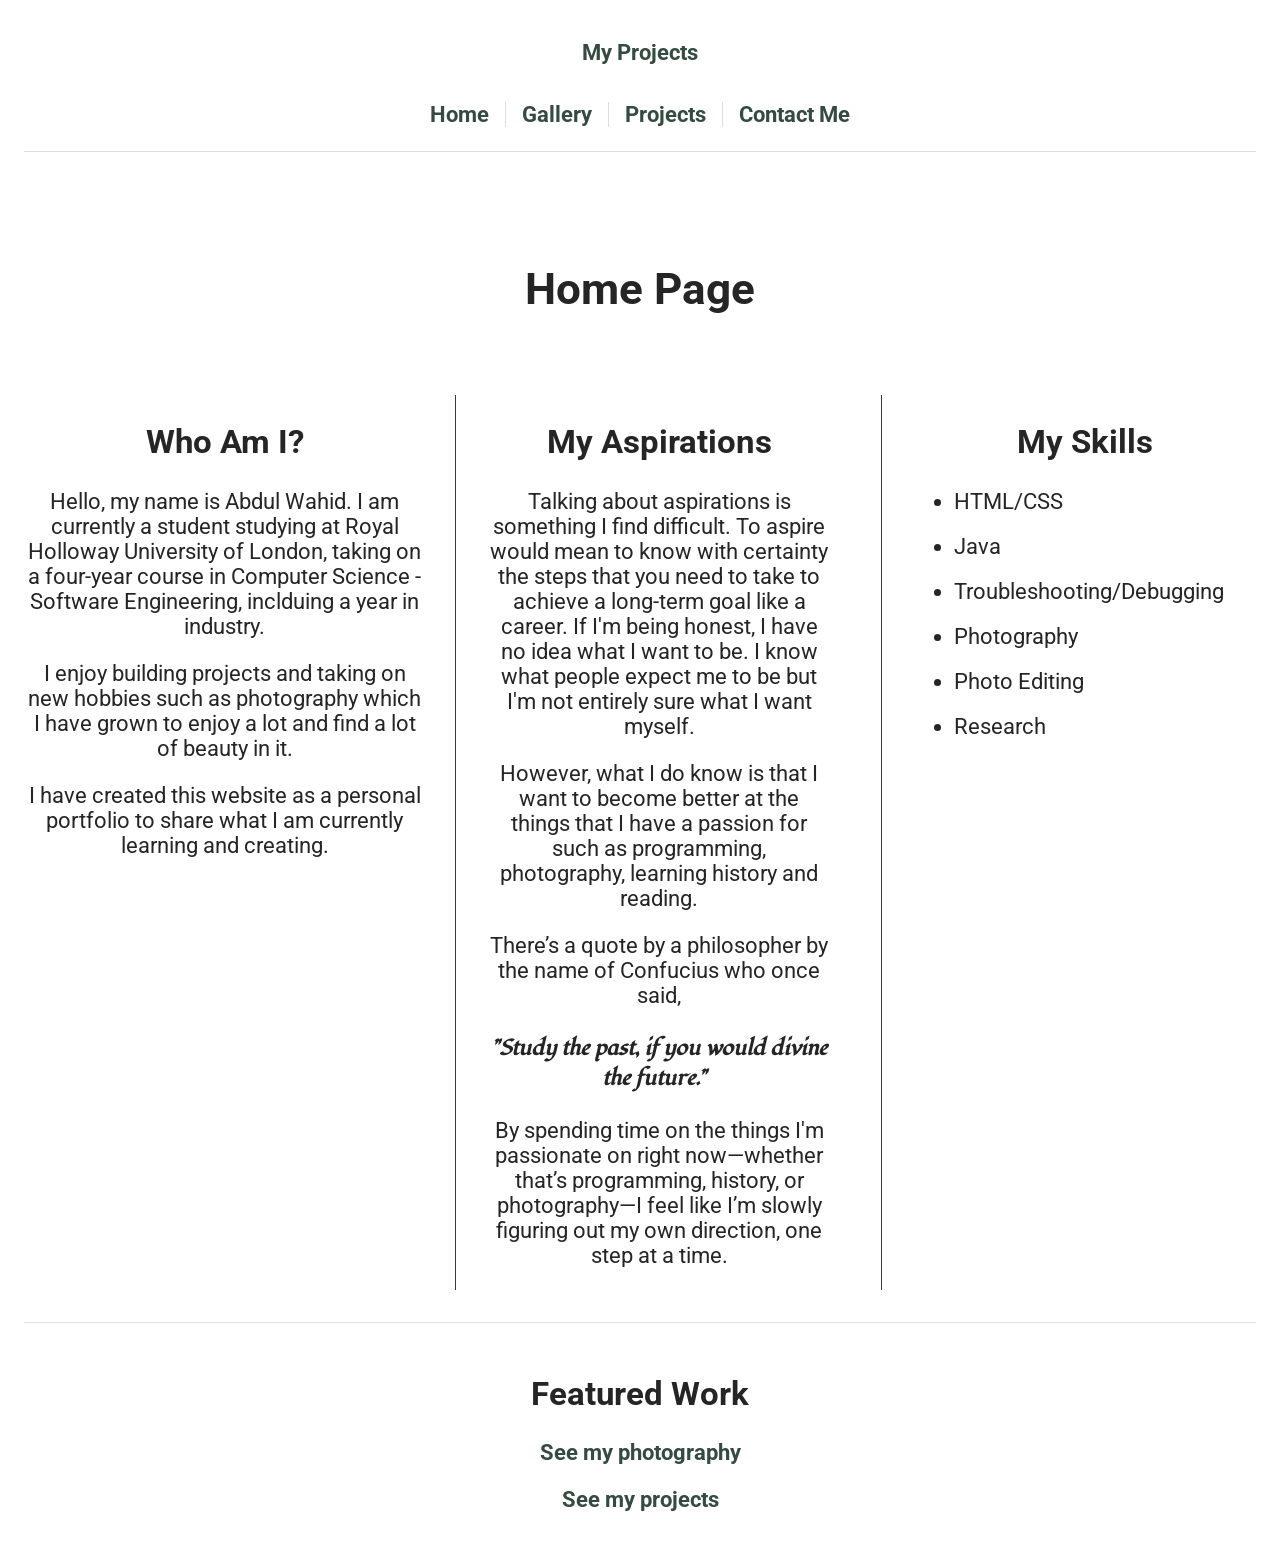
==== index.html @ 9d0d361a "Portfolio Website" ====
<!DOCTYPE html>
<html>
<head>
    <meta charset="utf-8">
    <title>My Portfolio │ Abdul Wahid</title>
    <link href="styles.css" rel="stylesheet">
    <link href='https://fonts.googleapis.com/css?family=Roboto' rel='stylesheet'>
    <link rel="preconnect" href="https://fonts.googleapis.com">
    <link rel="preconnect" href="https://fonts.gstatic.com" crossorigin>
    <link href="https://fonts.googleapis.com/css2?family=Fondamento:ital@0;1&display=swap" rel="stylesheet">
</head>
<body>
                <!-- Creating a nav bar for navigating the website  -->
    <header>
        <nav>
            <a href="index.html">My Projects</a>

            <br><br>

            <div>
                <a href="index.html">Home</a>
                <a href="gallery.html">Gallery</a>
                <a href="projects.html">Projects</a>
                <a href="contact.html">Contact Me</a>
            </div>
        </nav>
    </header>
                <br><br>

                <!-- Creating different sections for the home page  -->
                
                <!-- Who Am I?  -->
    
        <main>

            <h1 style="text-align: center;">Home Page</h1>
            <br><br>
            <div class="about-row">
                <section id="WAI">
                    <h2>Who Am I?</h2>
                    <p>Hello, my name is Abdul Wahid. I am currently a student studying at Royal Holloway University of London, taking on a four-year course in Computer Science - Software Engineering, inclduing a year in industry.</p>
                    <p>I enjoy building projects and taking on new hobbies such as photography which I have grown to enjoy a lot and find a lot of beauty in it.</p>
                    <p>I have created this website as a personal portfolio to share what I am currently learning and creating.</p>
                </section>

                <section id="Aspirations">
                    <h2> My Aspirations</h2>
                    <p>Talking about aspirations is something I find difficult. To aspire would mean to know with certainty the steps that you need to take to achieve a long-term goal like a career. If I'm being honest, I have no idea what I want to be. I know what people expect me to be but I'm not entirely sure what I want myself.</p>

                    <p>However, what I do know is that I want to become better at the things that I have a passion for such as programming, photography, learning history and reading.</p>

                    <p>There’s a quote by a philosopher by the name of Confucius who once said, <br><br><b><i>"Study the past, if you would divine the future." </i></b>&nbsp;<br><br>By spending time on the things I'm passionate on right now—whether that’s programming, history, or photography—I feel like I’m slowly figuring out my own direction, one step at a time.</p>
                </section>

                <section id="skills">
                    <h2 style="text-align: center;">My Skills</h2>
                    <ul id="skill-list">
                        <li>HTML/CSS</li>
                        <li>Java</li>
                        <li>Troubleshooting/Debugging</li>
                        <li>Photography</li>
                        <li>Photo Editing</li>
                        <li>Research</li>
                    </ul>
                </section>
            </div>



               
                <!-- Find my work  -->
        <section id="featured-work">
            <h2>Featured Work</h2>
            <p><a href="gallery.html">See my photography</a></p>
            <p><a href="projects.html">See my projects</a></p>
        </section>
    </main>
</body>
</html>
---- styles.css ----
body {
    font-family: 'Roboto';font-size: 22px;
    color: #252525;
    margin: 40px auto;
    padding: 0 24px;
}

.about-row{
    display: flex;
    align-items: stretch;
    gap: 32px;
}


#WAI {
    border-right: 1px solid rgb(56, 58, 56);
    padding-right: 30px;
    text-align: center;
    width: 820px;
}

#Aspirations{
    border-right: 1px solid rgb(56, 58, 56);
    padding-right: 50px;
    text-align: center;
    width: 700px;
}

#skills{
    width: 700px;
}



p i,
p em {
    font-family: "Fondamento", cursive;
    font-style: italic;
}

ul {
    display: flex;
    flex-direction: column;
    gap: 20px;
}


#featured-work {
    border-top: 1px solid #aaa;
    margin-top: 32px;
    padding-top: 24px;
    text-align: center;
}

a {
    color: #344b40;
    font-weight: 700;
}

header {
    text-align: center;
    border-bottom: 1px solid #ddd;
    padding-bottom: 24px;
    margin-bottom: 32px;
}

nav a {
    color: #344b40;
    font-weight: 700;
    text-decoration: none;
    transition: color 0.25s ease;
}

nav a:hover {
    color: #9b6b43;
}

#featured-work {
    border-top: 1px solid #ddd;
    margin-top: 32px;
    padding-top: 24px;
    text-align: center;
}

#featured-work a {
    color: #344b40;
    font-weight: 700;
    text-decoration: none;
    transition: color 0.25s ease;
}

#featured-work a:hover {
    color: #9b6b43;
}

nav div {
    display: flex;
    justify-content: center;
    align-items: center;
    margin-top: 12px;
}

nav div a {
    padding: 0 16px;
}

nav div a + a {
    border-left: 1px solid #ddd;
}







.gallery {
    display: grid;
    grid-template-columns: repeat(3, 1fr);
    gap: 40px;
    width: min(1400px, calc(100% - 40px));
    margin: 32px auto;
    border-bottom: 1px solid #ddd;
    padding-bottom: 40px;
    margin-bottom: 32px;
}

.gallery img {
    width: 100%;
    aspect-ratio: 1;
    object-fit: cover;
    transition: transform 0.3s ease;
}

.gallery img:hover {
    transform: scale(1.03);
}

.photo-frame {
    margin: 0;
    padding: 10px;
    border: 1px solid #c8c5bd;
    background-color: #fff;
}

.photo-frame img {
    display: block;
    width: 100%;
    aspect-ratio: 1;
    object-fit: cover;
}

a {
    color: #344b40;
    font-weight: 700;
    text-decoration: none;
    transition: color 0.25s ease;
}

a:hover {
    color: #9b6b43;
}

.project-card {
    display: grid;
    grid-template-columns: 1fr 1fr;
    gap: 24px;
    max-width: 1100px;
    margin: 32px 0;
    align-items: stretch;
}

.project-image {
    display: block;
    width: 100%;
    height: auto;
}

.project-info {
    border: 1px solid #ccc;
    padding: 24px;
}

@media (max-width: 700px) {
    .project-card {
        grid-template-columns: 1fr;
    }
}
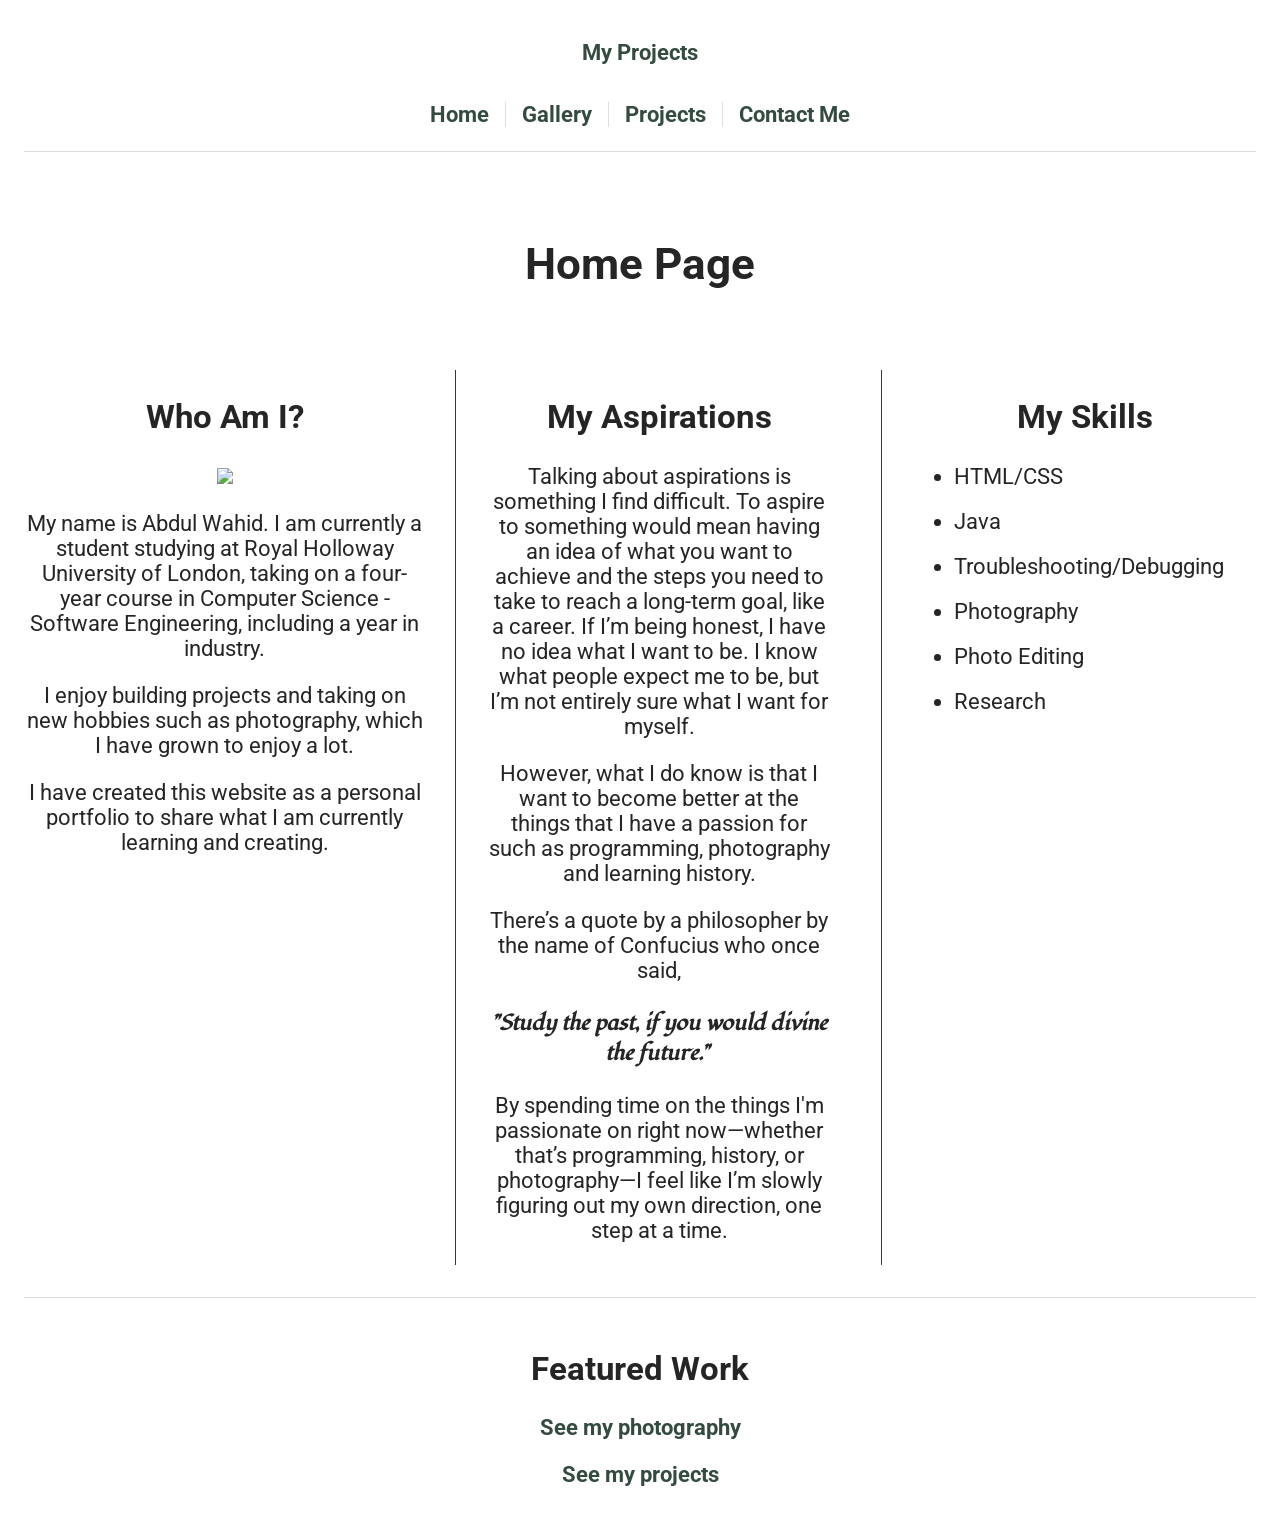
==== commit 09a3d5c5: "Completed Projects Page, started Contact me page" ====
--- a/index.html
+++ b/index.html
@@ -25,7 +25,7 @@
             </div>
         </nav>
     </header>
-                <br><br>
+                <br>
 
                 <!-- Creating different sections for the home page  -->
                 
@@ -38,18 +38,29 @@
             <div class="about-row">
                 <section id="WAI">
                     <h2>Who Am I?</h2>
-                    <p>Hello, my name is Abdul Wahid. I am currently a student studying at Royal Holloway University of London, taking on a four-year course in Computer Science - Software Engineering, inclduing a year in industry.</p>
-                    <p>I enjoy building projects and taking on new hobbies such as photography which I have grown to enjoy a lot and find a lot of beauty in it.</p>
-                    <p>I have created this website as a personal portfolio to share what I am currently learning and creating.</p>
+
+                    <div class="about-content">
+                        <figure class="photo-frameWAI">
+                            <img src="WAI-image.jpg" id="me">
+                        </figure>
+
+                        <div class="about-text">
+                            <p>My name is Abdul Wahid. I am currently a student studying at Royal Holloway University of London, taking on a four-year course in Computer Science - Software Engineering, including a year in industry.</p>
+
+                            <p>I enjoy building projects and taking on new hobbies such as photography, which I have grown to enjoy a lot.</p>
+
+                            <p>I have created this website as a personal portfolio to share what I am currently learning and creating.</p>
+                        </div>
+                    </div>
                 </section>
 
                 <section id="Aspirations">
                     <h2> My Aspirations</h2>
-                    <p>Talking about aspirations is something I find difficult. To aspire would mean to know with certainty the steps that you need to take to achieve a long-term goal like a career. If I'm being honest, I have no idea what I want to be. I know what people expect me to be but I'm not entirely sure what I want myself.</p>
+                    <p>Talking about aspirations is something I find difficult. To aspire to something would mean having an idea of what you want to achieve and the steps you need to take to reach a long-term goal, like a career. If I’m being honest, I have no idea what I want to be. I know what people expect me to be, but I’m not entirely sure what I want for myself.</p>
 
-                    <p>However, what I do know is that I want to become better at the things that I have a passion for such as programming, photography, learning history and reading.</p>
+                    <p>However, what I do know is that I want to become better at the things that I have a passion for such as programming, photography and learning history.</p>
 
-                    <p>There’s a quote by a philosopher by the name of Confucius who once said, <br><br><b><i>"Study the past, if you would divine the future." </i></b>&nbsp;<br><br>By spending time on the things I'm passionate on right now—whether that’s programming, history, or photography—I feel like I’m slowly figuring out my own direction, one step at a time.</p>
+                    <p>There’s a quote by a philosopher by the name of Confucius who once said, <br><br><b><i> "Study the past, if you would divine the future."</i></b>&nbsp;<br><br>By spending time on the things I'm passionate on right now—whether that’s programming, history, or photography—I feel like I’m slowly figuring out my own direction, one step at a time.</p>
                 </section>
 
                 <section id="skills">
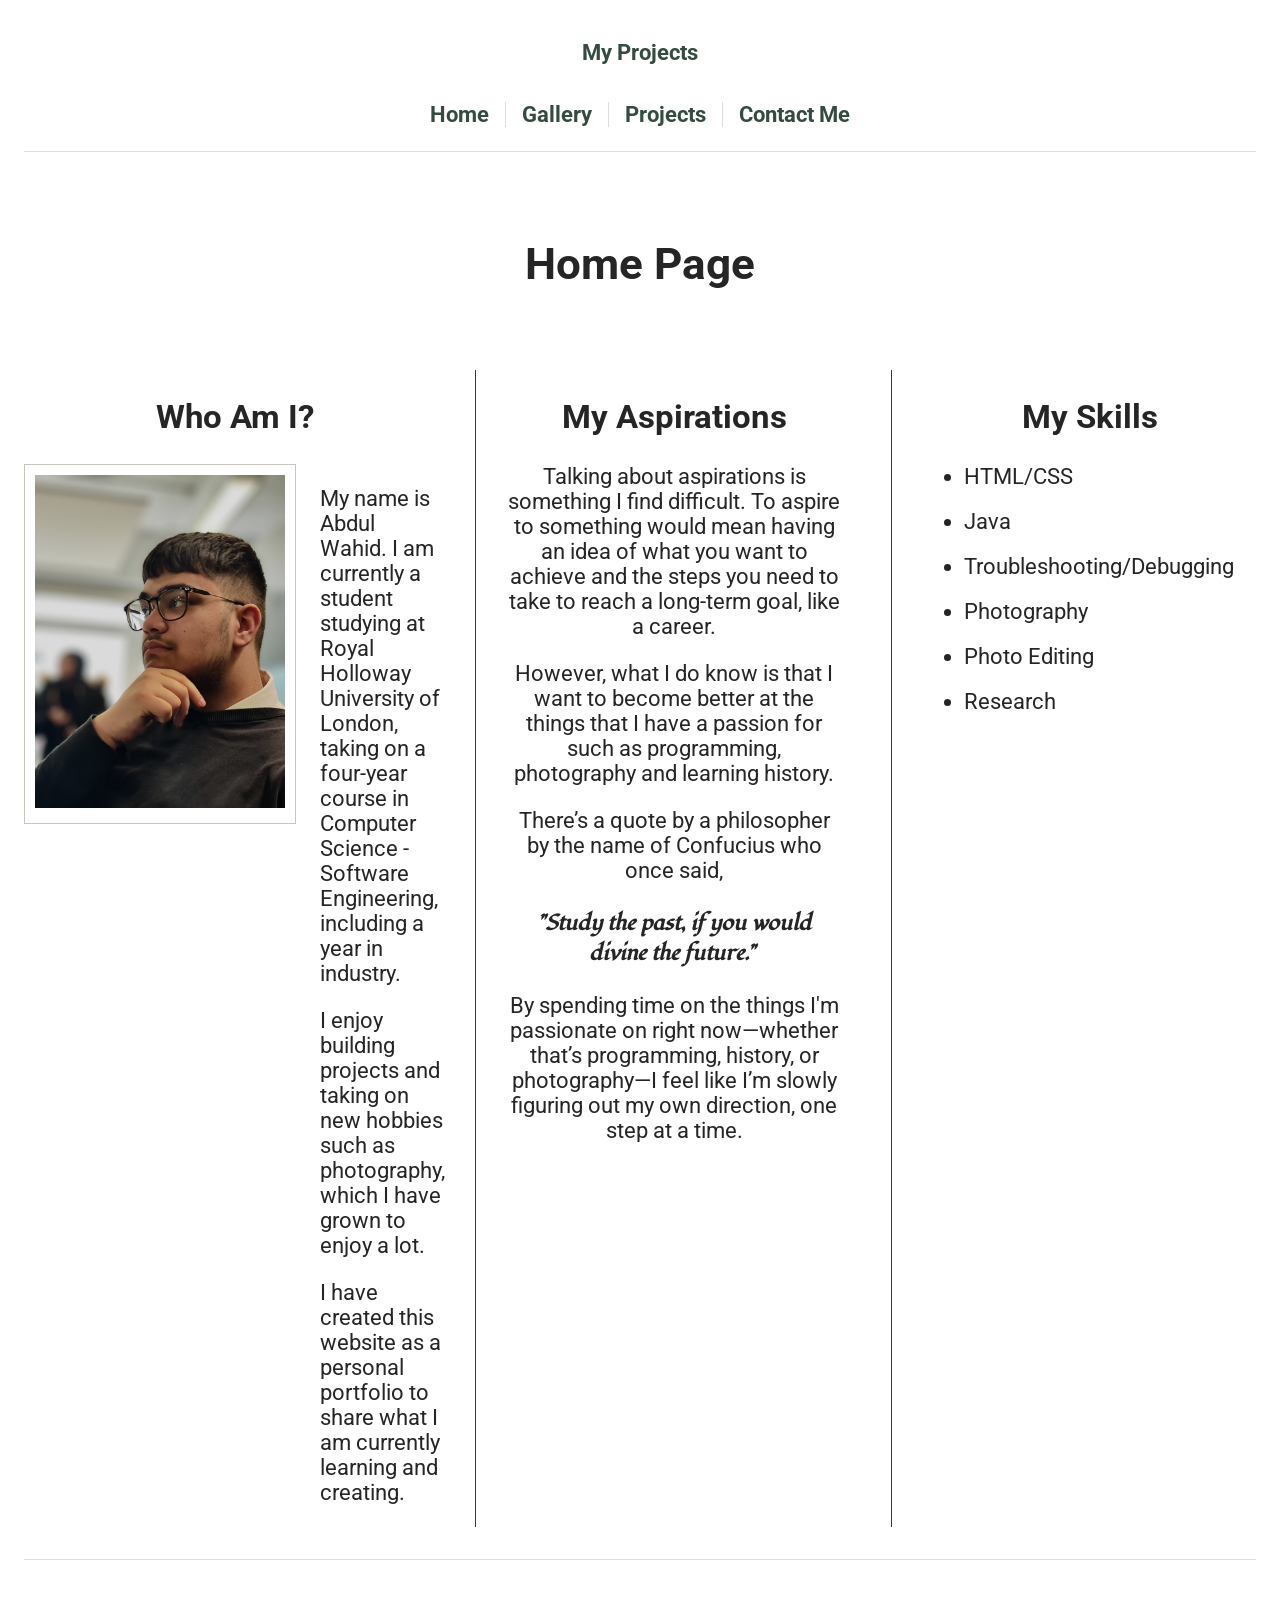
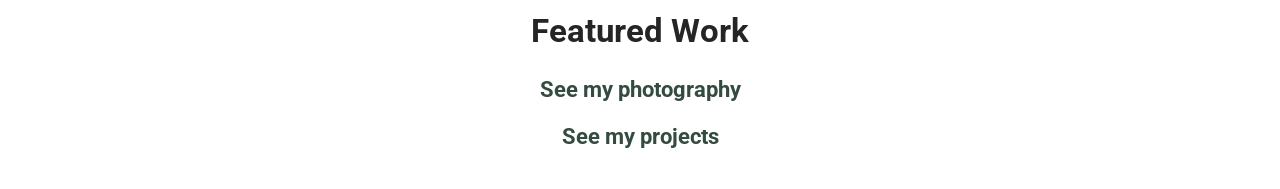
==== commit 133044da: "updating paragraph in home page" ====
--- a/index.html
+++ b/index.html
@@ -56,7 +56,7 @@
 
                 <section id="Aspirations">
                     <h2> My Aspirations</h2>
-                    <p>Talking about aspirations is something I find difficult. To aspire to something would mean having an idea of what you want to achieve and the steps you need to take to reach a long-term goal, like a career. If I’m being honest, I have no idea what I want to be. I know what people expect me to be, but I’m not entirely sure what I want for myself.</p>
+                    <p>Talking about aspirations is something I find difficult. To aspire to something would mean having an idea of what you want to achieve and the steps you need to take to reach a long-term goal, like a career.</p>
 
                     <p>However, what I do know is that I want to become better at the things that I have a passion for such as programming, photography and learning history.</p>
 
--- a/styles.css
+++ b/styles.css
@@ -17,6 +17,28 @@
     padding-right: 30px;
     text-align: center;
     width: 820px;
+}
+
+.about-content {
+    display: flex;
+    align-items: flex-start;
+    gap: 24px;
+}
+
+#me {
+    width: 250px;
+    height: auto;
+    flex-shrink: 0;
+}
+
+.about-text {
+    text-align: left;
+}
+
+.photo-frameWAI {
+    margin: 0;
+    padding: 10px;
+    border: 1px solid #c8c5bd;
 }
 
 #Aspirations{
@@ -129,12 +151,8 @@
     width: 100%;
     aspect-ratio: 1;
     object-fit: cover;
-    transition: transform 0.3s ease;
-}
-
-.gallery img:hover {
-    transform: scale(1.03);
-}
+}
+
 
 .photo-frame {
     margin: 0;
@@ -161,28 +179,25 @@
     color: #9b6b43;
 }
 
-.project-card {
-    display: grid;
-    grid-template-columns: 1fr 1fr;
-    gap: 24px;
-    max-width: 1100px;
-    margin: 32px 0;
-    align-items: stretch;
-}
-
-.project-image {
-    display: block;
-    width: 100%;
-    height: auto;
-}
-
-.project-info {
-    border: 1px solid #ccc;
-    padding: 24px;
-}
-
-@media (max-width: 700px) {
-    .project-card {
-        grid-template-columns: 1fr;
-    }
-}+.container {
+    border: 2px solid #c8c5bd;
+    margin: 40px auto;
+    padding: 30px;
+    display: flex;
+    gap: 20px;
+    width: 70%;
+    box-sizing: border-box;
+}
+
+#projectimg-1{
+    height:400px;
+    margin-top: 100px;
+}
+
+.text {
+    border: 1px solid #c8c5bd;
+    background-color: #fff;
+    margin: 0;
+    padding: 20px;
+}
+
